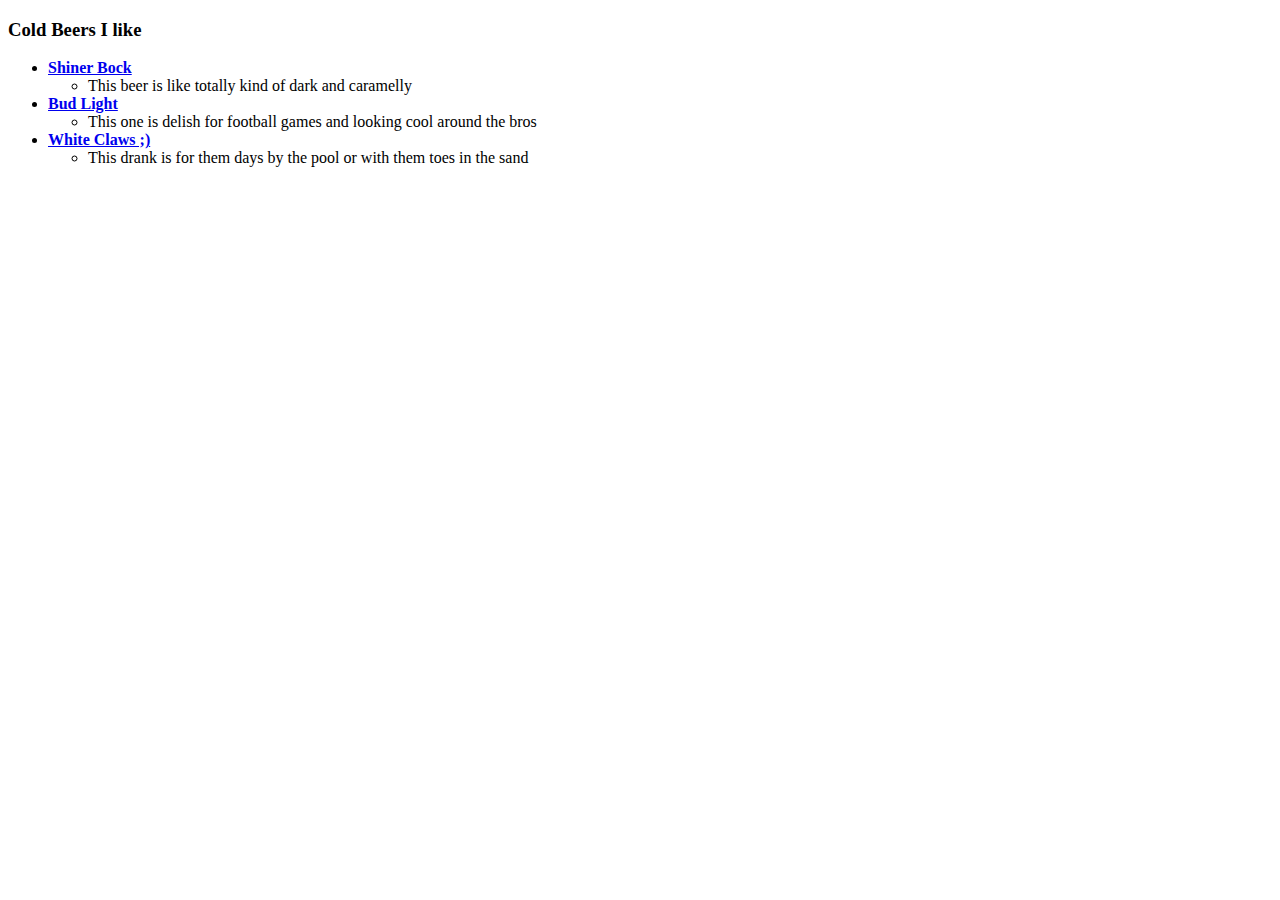
==== Beers.html @ dadc17cc "Added initial files for website" ====
<!DOCTYPE html>
<html lang="en" dir="ltr">
  <head>
    <meta charset="utf-8">
    <title>Cold Beers Man</title>
  </head>
  <body>
    <h3>Cold Beers I like</h3>
    <ul>
      <li><strong><a href="https://shiner.com/">Shiner Bock</a></strong></li>
        <ul>
          <li>This beer is like totally kind of dark and caramelly</li>
        </ul>

      <li><strong><a href="https://www.budlight.com/">Bud Light</a></strong></li>
      <ul>
        <li>This one is delish for football games and looking cool around the bros</li>
      </ul>

      <li><strong><a href="https://www.whiteclaw.com/?utm_id=go_cmp-14338080429_adg-126902606340_ad-540340170179_kwd-712431075784_dev-c_ext-_prd-_mca-_sig-Cj0KCQiA_8OPBhDtARIsAKQu0gb71Ciyzh331EcwnsiWU591tCS-zmuiB3W0ij0MZA9sAKwsZL_gp_MaAqHMEALw_wcB&utm_source=google&gclid=Cj0KCQiA_8OPBhDtARIsAKQu0gb71Ciyzh331EcwnsiWU591tCS-zmuiB3W0ij0MZA9sAKwsZL_gp_MaAqHMEALw_wcB">White Claws ;)</a></strong></li>
        <ul>
          <li>This drank is for them days by the pool or with them toes in the sand</li>
        </ul>
      </ul>
  </body>
</html>
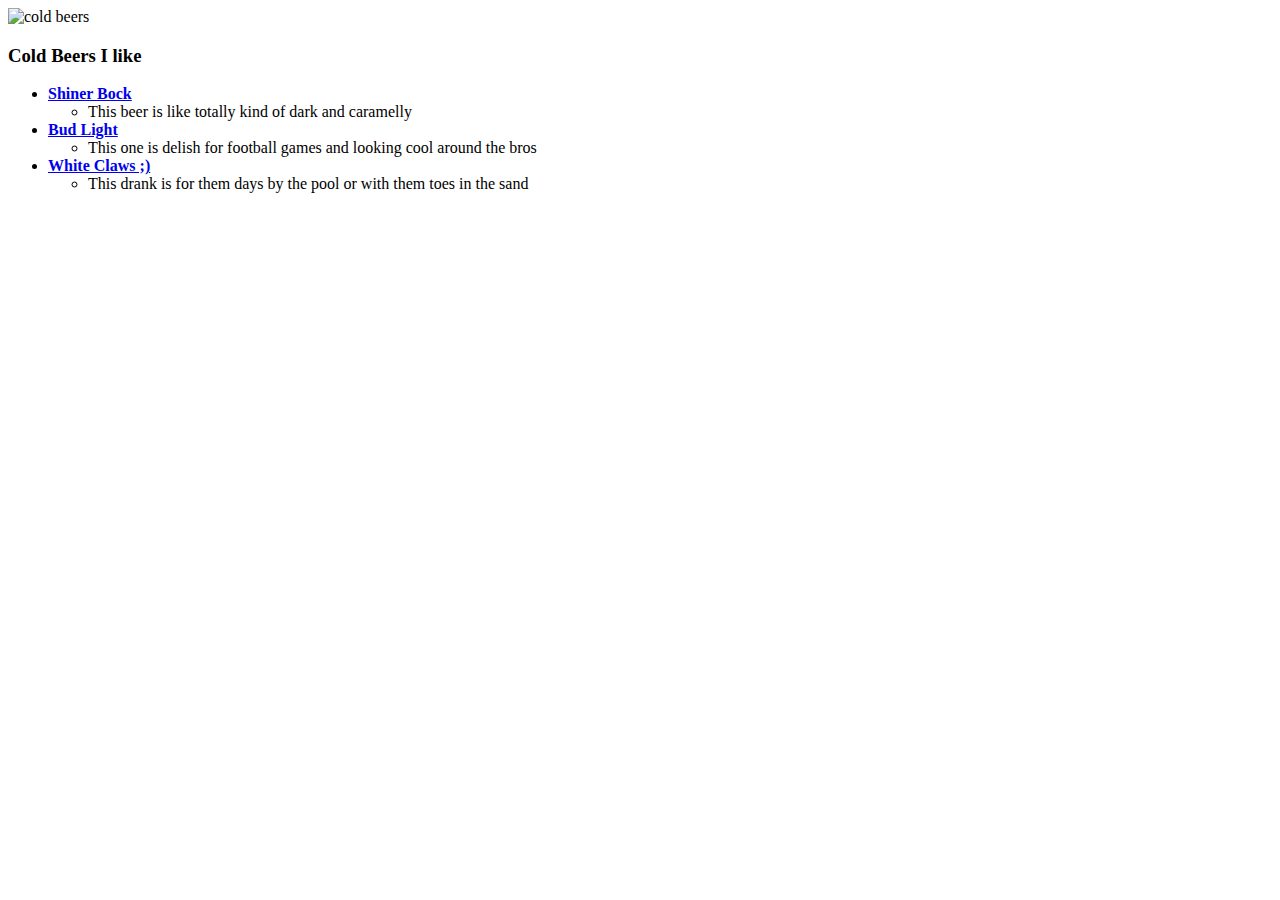
==== commit db1f0ba2: "updated after CSS and dispatch json file update" ====
--- a/Beers.html
+++ b/Beers.html
@@ -3,6 +3,8 @@
   <head>
     <meta charset="utf-8">
     <title>Cold Beers Man</title>
+    <img class="beers"src="https://www.dicalite.com/wp-content/uploads/2019/09/beer.jpg" alt="cold beers">
+    <link rel="stylesheet" href="css/styles.css">
   </head>
   <body>
     <h3>Cold Beers I like</h3>
